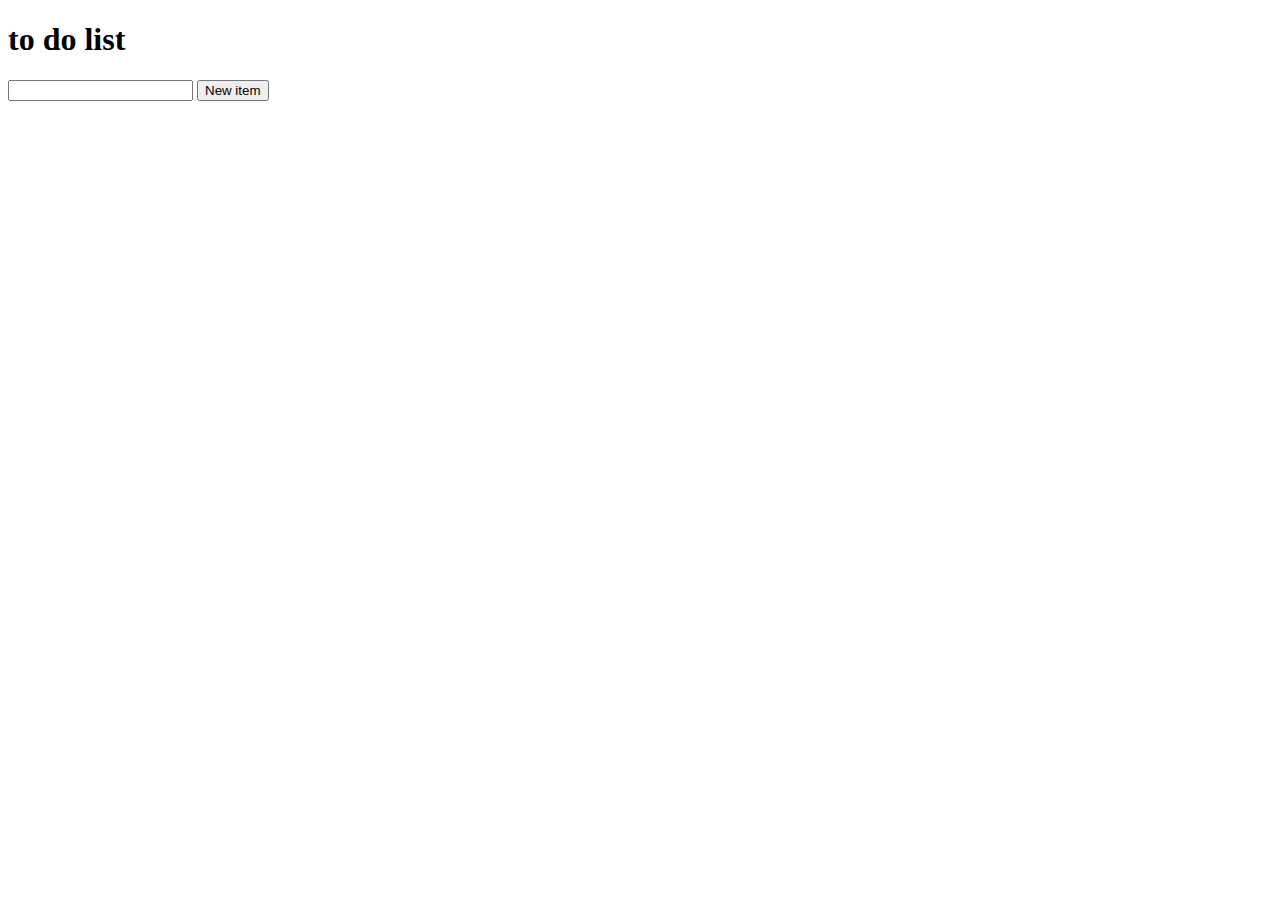
==== 0. HW/sonsoyoung/todolist.html @ f24d8c73 "git 정리" ====
﻿<!DOCTYPE html>
<html>
<head>
    <script src="https://code.jquery.com/jquery-3.4.1.js"
            integrity="sha256-WpOohJOqMqqyKL9FccASB9O0KwACQJpFTUBLTYOVvVU="
            crossorigin="anonymous"></script>

    <script>
        $(document).ready(function () {

            // 할 일 입력 칸에 커서 기본 설정
            document.getElementById('inputText').focus();


            // 할 일 추가 버튼 
            var btnNew = document.getElementById('btnAdd');

            // 할 일 추가 버튼 클릭 시
            btnNew.onclick = function () {
                //입력한 할 일 텍스트
                var inputText = document.getElementById('inputText').value;

                addNewItem(document.getElementById('todolist'), inputText);

            };

            // 리스트에 할 일 추가 해주는 함수
            function addNewItem(list, inputText) {
                // li 객체 생성 후 입력 받은 할 일 텍스트 넣어줌.
                var listItem = document.createElement('li');
                listItem.innerText = inputText;

                // ul의 자식으로 생성한 li객체 추가
                list.appendChild(listItem)
            }
        })
    </script>
</head>
<body>
    <h1>to do list</h1>
    <p>
        <input type="text" id="inputText"/>
        <button id="btnAdd">New item</button>
    </p>

    <ul id="todolist">

    </ul>
</body>
</html>
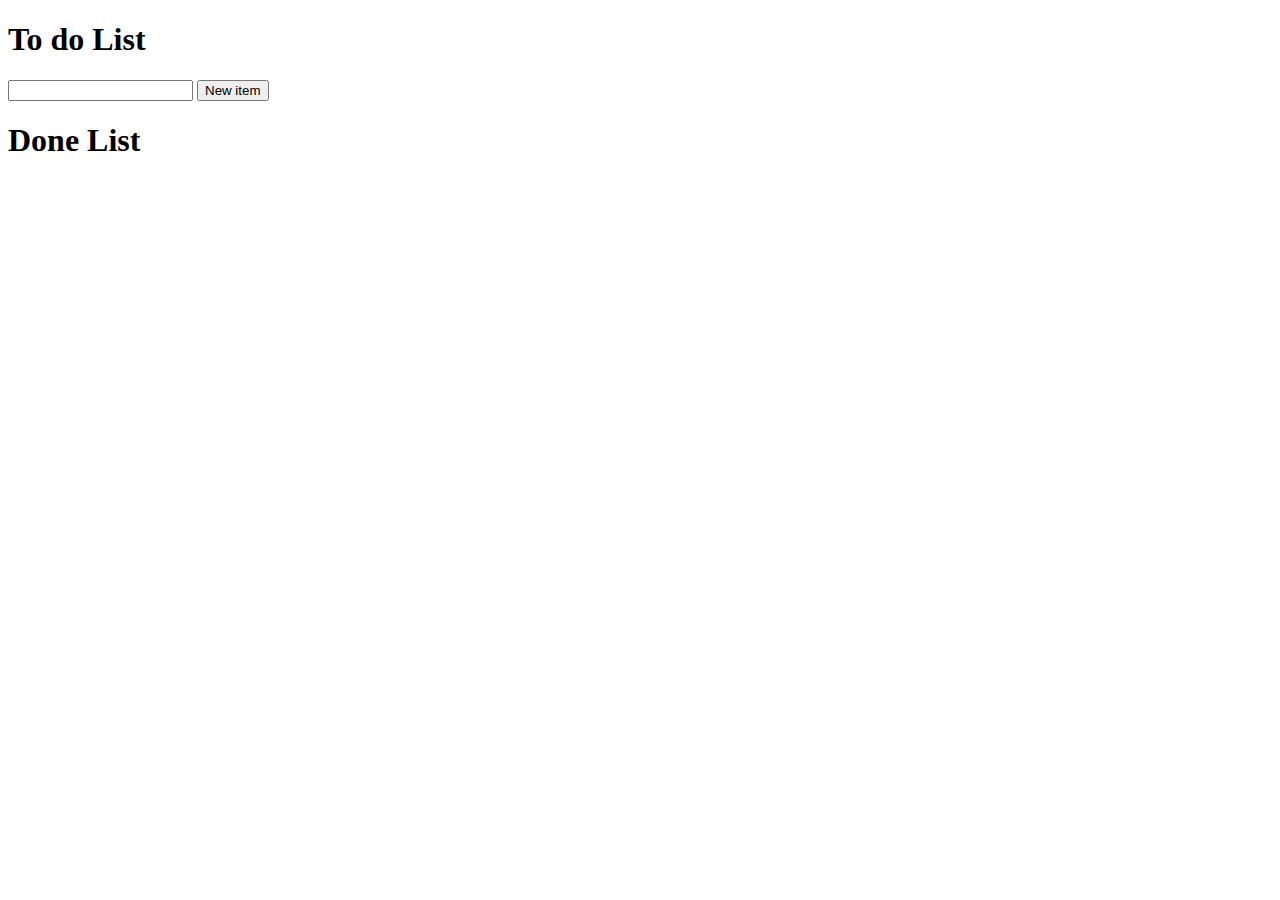
==== commit baabaf76: "todolist" ====
--- a/0. HW/sonsoyoung/todolist.html
+++ b/0. HW/sonsoyoung/todolist.html
@@ -1,54 +1,35 @@
-﻿<!DOCTYPE html>
-<html>
-<head>
-    <script src="https://code.jquery.com/jquery-3.4.1.js"
-            integrity="sha256-WpOohJOqMqqyKL9FccASB9O0KwACQJpFTUBLTYOVvVU="
-            crossorigin="anonymous"></script>
-
-    <script>
-        $(document).ready(function () {
-
-            // 할 일 입력 칸에 커서 기본 설정
-            document.getElementById('inputText').focus();
-
-
-            // 할 일 추가 버튼 
-            var btnNew = document.getElementById('btnAdd');
-
-            // 할 일 추가 버튼 클릭 시
-            btnNew.onclick = function () {
-                //입력한 할 일 텍스트
-                var inputText = document.getElementById('inputText').value;
-
-                addNewItem(document.getElementById('todolist'), inputText);
-
-            };
-
-            // 리스트에 할 일 추가 해주는 함수
-            function addNewItem(list, inputText) {
-                // li 객체 생성 후 입력 받은 할 일 텍스트 넣어줌.
-                var listItem = document.createElement('li');
-                listItem.innerText = inputText;
-
-                // ul의 자식으로 생성한 li객체 추가
-                list.appendChild(listItem)
-            }
-        })
-    </script>
-</head>
-<body>
-    <h1>to do list</h1>
-    <p>
-        <input type="text" id="inputText"/>
-        <button id="btnAdd">New item</button>
-    </p>
-
-    <ul id="todolist">
-
-    </ul>
-</body>
-</html>
-
-
-
-
+﻿<!DOCTYPE html>
+<html>
+<head>
+    <title>To do List</title>
+    <script src="https://code.jquery.com/jquery-3.4.1.js"
+            integrity="sha256-WpOohJOqMqqyKL9FccASB9O0KwACQJpFTUBLTYOVvVU="
+            crossorigin="anonymous"></script>
+    <script src="todolist.js"></script>
+    <link rel="stylesheet" href="todolist.css" />
+</head>
+<body>
+
+    <form onsubmit="return false">
+        <h1>To do List</h1>
+        <p>
+            <input type="text" id="inputText"/>
+            <button id="btnAdd">New item</button>
+        </p>
+
+
+    </form>
+    <ul id="todolist" class="todolist">
+
+    </ul>
+
+    <h1>Done List</h1>
+    <ul id="donelist" class="donelist"></ul>
+
+
+</body>
+</html>
+
+
+
+
--- a/0. HW/sonsoyoung/todolist.css
+++ b/0. HW/sonsoyoung/todolist.css
@@ -0,0 +1,43 @@
+﻿/* Remove margins and padding from the list */
+ul {
+    margin: 0;
+    padding: 0;
+}
+
+    /* Style the list items */
+    ul li {
+        cursor: pointer;
+        position: relative;
+        padding: 12px 8px 12px 40px;
+        list-style-type: none;
+        background: #eee;
+        font-size: 18px;
+        transition: 0.2s;
+        /* make the list items unselectable */
+        -webkit-user-select: none;
+        -moz-user-select: none;
+        -ms-user-select: none;
+        user-select: none;
+    }
+
+        /* Set all odd list items to a different color (zebra-stripes) */
+        ul li:nth-child(odd) {
+            background: #f9f9f9;
+        }
+
+        /* Darker background-color on hover */
+        ul li:hover {
+            background: #ddd;
+        }
+
+        /* When clicked on, add a background color and strike out text */
+        ul li.checked {
+            background: #888;
+            color: #fff;
+            text-decoration: line-through;
+        }
+
+        ul li button {
+            float: right;
+        }
+
